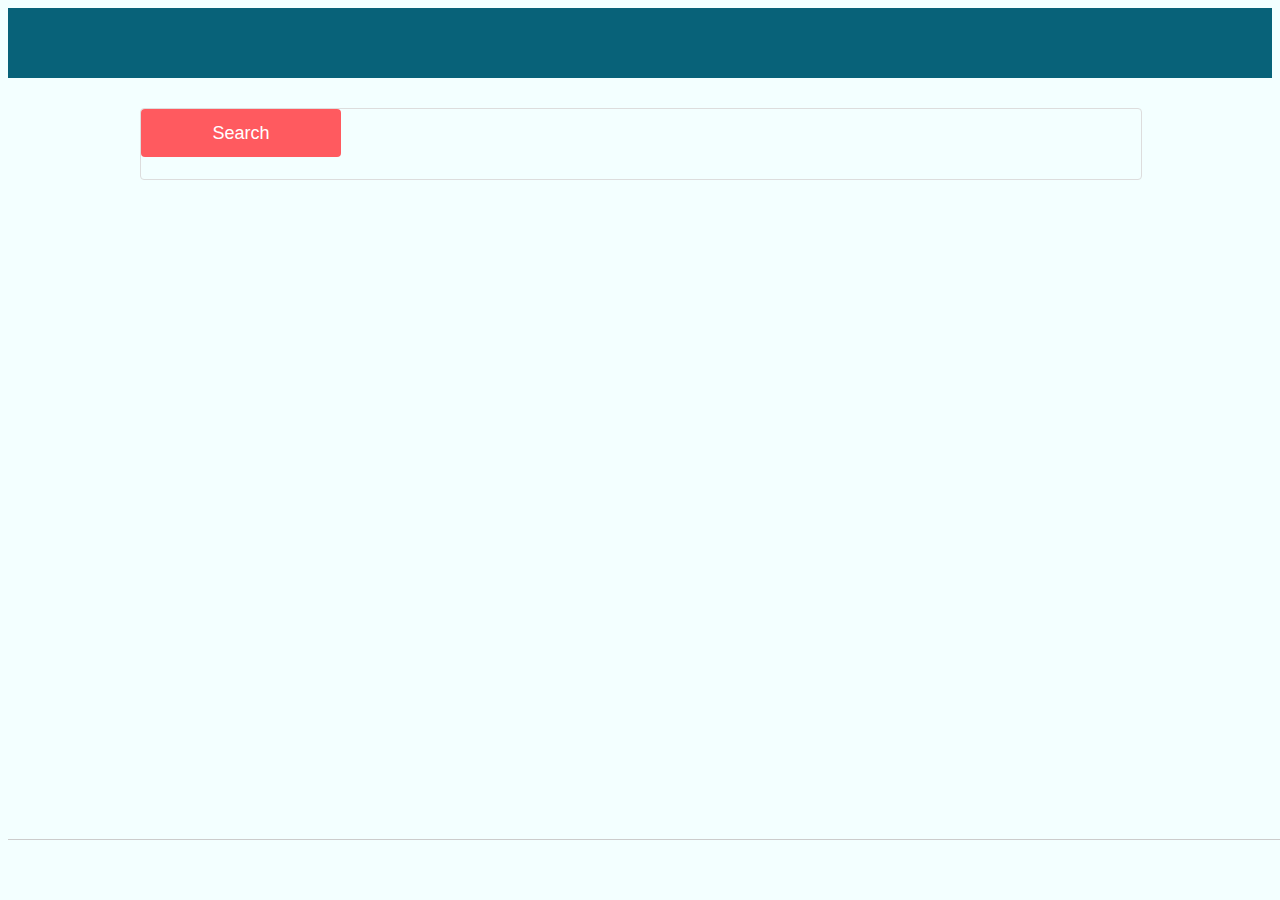
==== web_static/4-index.html @ 0f5d6b9c "first commit" ====
<!DOCTYPE html>
<html>

<head>
  <link rel="stylesheet" type="text/css" href="styles/4-common.css">
  <link rel="stylesheet" type="text/css" href="styles/3-header.css">
  <link rel="stylesheet" type="text/css" href="styles/3-footer.css">
  <link rel="stylesheet" type="text/css" href="styles/4-filters.css">
</head>

<body>
  <header>
    <!-- Header content goes here -->
  </header>

  <div class="container">
    <section class="filters">
      <button class="search-button">Search</button>
    </section>
  </div>

  <footer>
    <!-- Footer content goes here -->
  </footer>
</body>

</html>
---- web_static/styles/4-common.css ----
colgroup{
  
    color: #000;
  
 
  font-family: Georgia, 'Times New Roman', Times, serif;
    margin: 0;
    padding: 0;
  
}
body {
background-color: rgb(243, 255, 255);
color: darkcyan;}
  .container {
    max-width: 1000px;
    margin: 30px auto;
  }
---- web_static/styles/3-header.css ----
header {
    background-color: rgb(8, 98, 121);
    color: white;
    height: 70px;
    width: 100%;
    align-items: center;
}
colgroup{
    color: rgb(23, 94, 94);
}
.logo-container {
    margin-left: 20px;
    display: flex;
    align-items: center;
}

.logo {
    font-weight: bold;
}
---- web_static/styles/3-footer.css ----
footer {
    color: white;
    height: 60px;
    width: 100%;
    position: fixed;
    bottom: 0;
    border-top: 1px solid #CCCCCC;
}

footer div {
    display: flex;
    justify-content: center;
    align-items: center;
    height: 100%;
}
---- web_static/styles/4-filters.css ----
.filters {
    color: white;
    height: 70px;
    width: 100%;
    border: 1px solid #DDDDDD;
    border-radius: 4px;
  }
  
  .search-button {
    font-size: 18px;
    background-color: #FF5A5F;
    color: #FFFFFF;
    height: 48px;
    width: 20%;
    border: none;
    border-radius: 4px;
    margin-right: 30px;
    vertical-align: middle;
  }
  
  .search-button:hover {
    opacity: 0.9;
  }
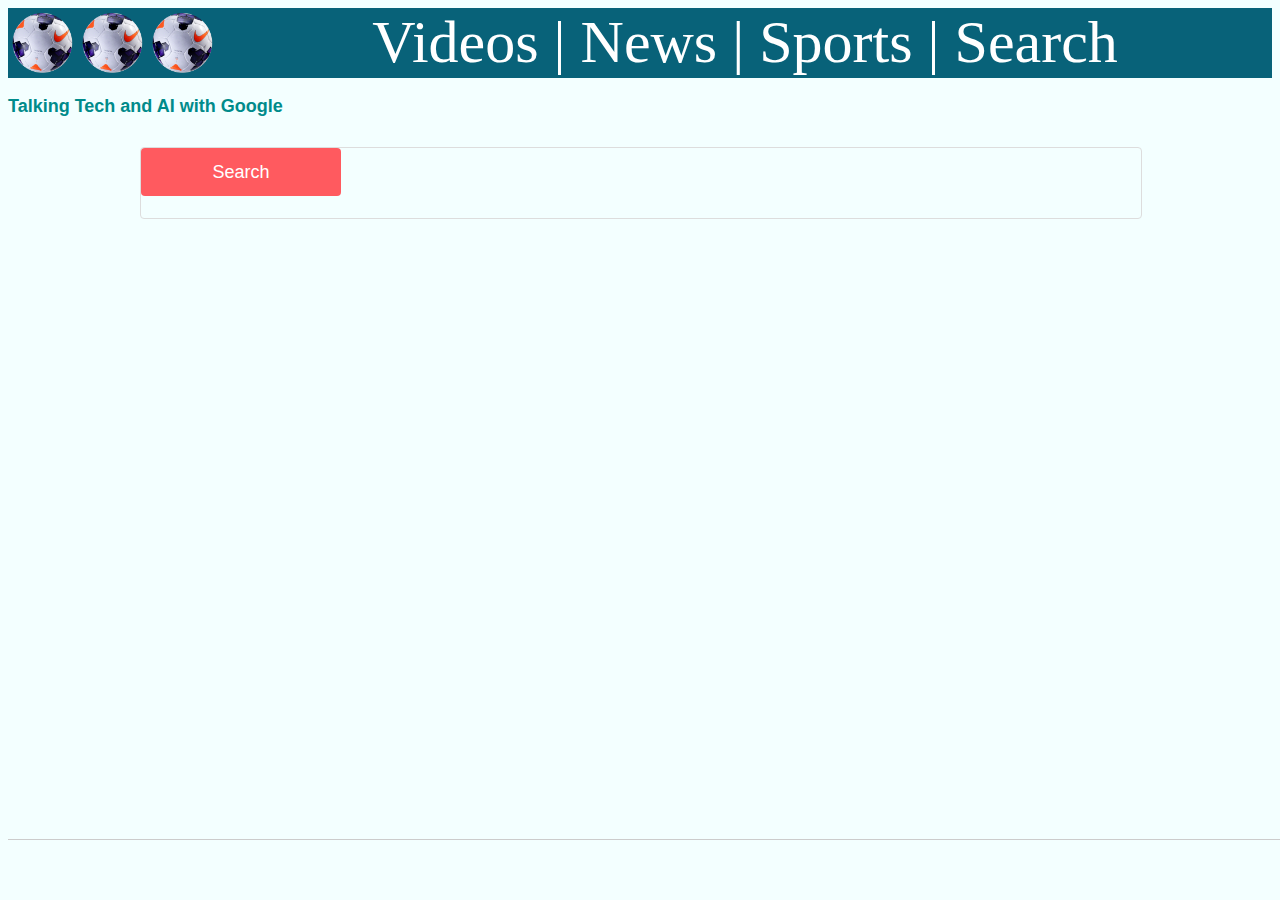
==== commit 7ca379c0: "videos and sports" ====
--- a/web_static/4-index.html
+++ b/web_static/4-index.html
@@ -1,17 +1,38 @@
 <!DOCTYPE html>
 <html>
-
-<head>
   <link rel="stylesheet" type="text/css" href="styles/4-common.css">
   <link rel="stylesheet" type="text/css" href="styles/3-header.css">
   <link rel="stylesheet" type="text/css" href="styles/3-footer.css">
   <link rel="stylesheet" type="text/css" href="styles/4-filters.css">
+  <title>Video & Search Placement
+  </title>
+<head>
+  
+<div>
+  <header>
+   <img src="images/ball.png" alt="ball" title="soccer" width="70px" style="float:left ;">
+   <img src="images/ball.png" alt="ball" title="soccer" width="70px" style="float:left ;">
+   <img src="images/ball.png" alt="ball" title="soccer" width="70px" style="float:left ;">
+Videos | News | Sports | Search
+  
+</div>
 </head>
 
 <body>
-  <header>
-    <!-- Header content goes here -->
-  </header>
+  <style>
+    .video-title{
+      font-family: Arial, Helvetica, sans-serif;
+      font-weight: bold;
+      font-size: 18px;
+      width: 400px;
+
+    }
+  </style>
+  <p class="video-title">
+Talking Tech and AI with Google
+  </p>
+    
+  
 
   <div class="container">
     <section class="filters">
--- a/web_static/styles/4-common.css
+++ b/web_static/styles/4-common.css
@@ -1,4 +1,4 @@
-colgroup{
+{
   
     color: #000;
   
--- a/web_static/styles/3-header.css
+++ b/web_static/styles/3-header.css
@@ -1,9 +1,13 @@
 header {
     background-color: rgb(8, 98, 121);
+    font-size: 60px;
     color: white;
     height: 70px;
     width: 100%;
+    image-orientation: 52px;
+    shape-image-threshold: initial;
     align-items: center;
+    text-align: center;
 }
 colgroup{
     color: rgb(23, 94, 94);
--- a/web_static/styles/4-filters.css
+++ b/web_static/styles/4-filters.css
@@ -16,6 +16,7 @@
     border-radius: 4px;
     margin-right: 30px;
     vertical-align: middle;
+    cursor: pointer;
   }
   
   .search-button:hover {
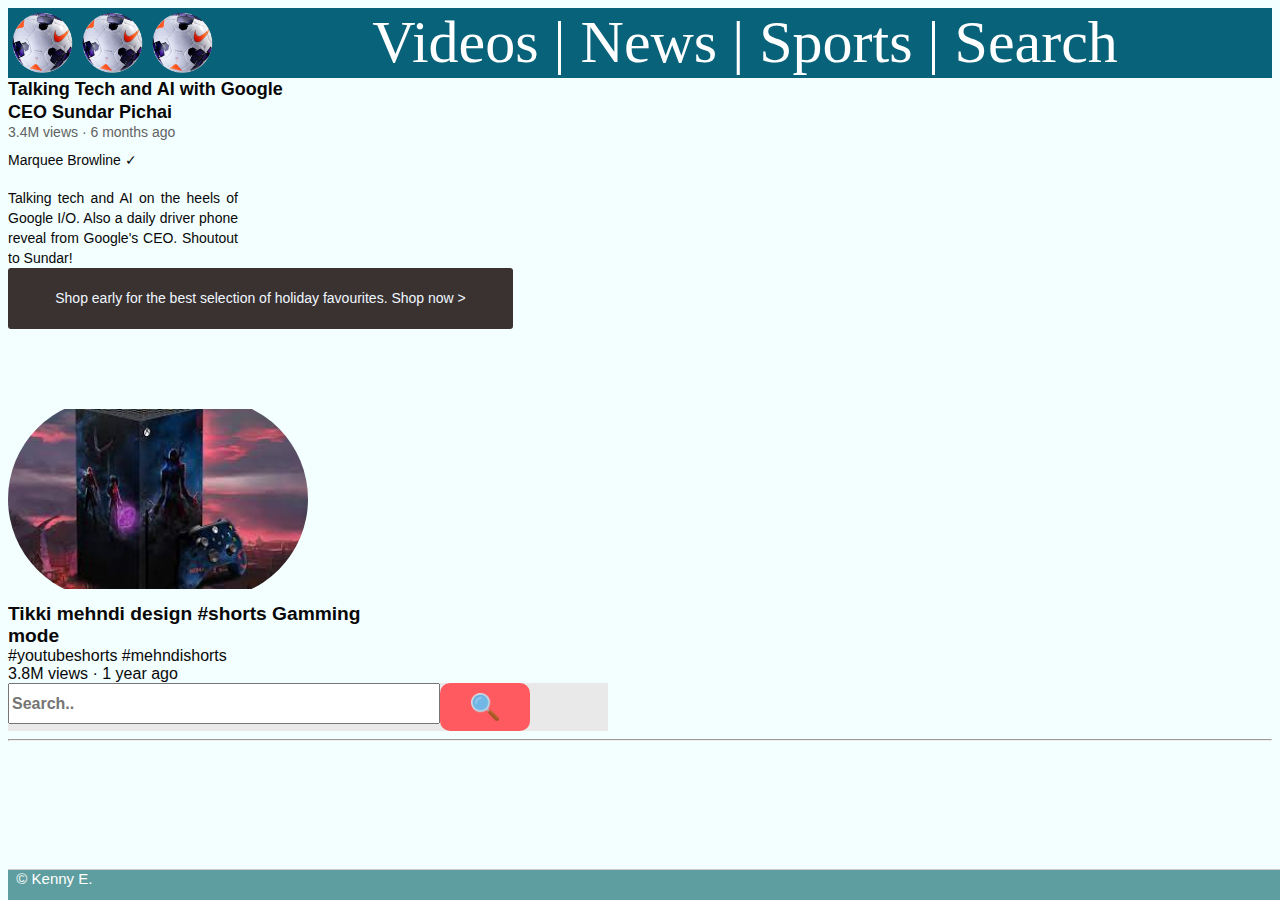
==== commit a4731f23: "youtube page" ====
--- a/web_static/4-index.html
+++ b/web_static/4-index.html
@@ -19,29 +19,57 @@
 </head>
 
 <body>
-  <style>
-    .video-title{
-      font-family: Arial, Helvetica, sans-serif;
-      font-weight: bold;
-      font-size: 18px;
-      width: 400px;
-
-    }
-  </style>
-  <p class="video-title">
-Talking Tech and AI with Google
-  </p>
-    
   
 
-  <div class="container">
-    <section class="filters">
-      <button class="search-button">Search</button>
-    </section>
+  <p class="video-title">
+Talking Tech and AI with Google <br> CEO Sundar Pichai
+  </p>
+
+  <p class="video-stats">
+    3.4M views &#183; 6 months ago
+  </p>
+
+    <p class="video-author">
+      Marquee Browline &#10003;
+    </p>
+
+    
+    <p class="video-description">
+      Talking tech and AI on the heels of Google I/O. Also a daily driver phone reveal from Google's CEO. Shoutout to Sundar!
+    </p>
+  
+
+    <p class="apple-stats"> Shop early for the best selection of holiday favourites.
+       <span class="span-stas">Shop now</span> &#62;
+  </p>
+<img class="img" src="images/xbf=gam.jpg">
+
+<p class="tube">
+  Tikki mehndi design #shorts Gamming mode
+</p>
+  <p class="shots-tube"> #youtubeshorts #mehndishorts
+</p>
+<p class="view">
+  3.8M views &#183; 1 year ago
+  
+</p>
+
+
+
+
+
+
+
+
+<form>
+  <div class="searchnav">
+         <input class="input-text" type="text" placeholder="Search..">
+         <button class="search-button"><img src="images/search (2).png" alt="serch" title="search"></button>
   </div>
-
+</form>
+<hr>
   <footer>
-    <!-- Footer content goes here -->
+    &nbsp; &copy; Kenny E. 
   </footer>
 </body>
 
--- a/web_static/styles/4-common.css
+++ b/web_static/styles/4-common.css
@@ -1,4 +1,4 @@
-{
+header{
   
     color: #000;
   
@@ -10,9 +10,110 @@
 }
 body {
 background-color: rgb(243, 255, 255);
-color: darkcyan;}
+color: rgb(8, 8, 8);}
   .container {
     max-width: 1000px;
     margin: 30px auto;
   }
-  +   p{
+      font-family: Arial, Helvetica, sans-serif;
+      margin-top: 0px;
+      margin-bottom: 0px;
+    }
+
+    .video-title{
+      font-weight: bold;
+      font-size: 18px;
+      width: 400px;
+      line-height: 23px;
+      margin-bottom: 0px;
+
+    }
+
+    .video-stats{
+      font-size: 14px;
+      color: rgb(98, 98, 98);
+      margin-top: 0px;
+      margin-bottom: 12px;
+    }
+
+    .video-author{
+      font-size: 14px;
+      color:rgb(10, 8, 12), 15, 29;
+      margin-top: 0px;
+      margin-bottom: 20px;
+    }
+    .video-description{
+      font-family: Arial;
+      font-size: 14px;
+      color:rgb(10, 8, 12), 15, 29;
+      width: 230px;
+      text-align: justify;
+      line-height: 20px;
+      margin-top: 0px;
+    }
+    .apple-stats{
+      background-color: rgb(58, 49, 49);
+      color: aliceblue;
+      margin: top 25%;
+      margin-bottom: 70px;
+      line-height: 25px;
+      font-size: 14px;
+      width: 505px;
+      border-radius: 3px;
+      padding-top: 18px;
+      padding-bottom: 18px;
+      text-align: center;
+
+      
+
+    }
+.span-stas:hover{
+    color: rgb(46, 238, 7);
+  cursor: pointer;
+  text-decoration: underline;
+  margin-left: 5px;
+}
+.input-text{
+  float: left;
+  width: 420px;
+  height: 35px;
+  padding-right: 6px;
+  color: #000;
+  font-size: medium;
+  font-weight: bold;
+  margin-block-end: auto;
+}
+.searchnav{
+  width: 600px;
+  height: 90%;
+  border: none;
+  border-radius:0px;
+  overflow: hidden;
+  background-color: #e9e9e9;
+  margin-right:25px;
+}
+  /* Style the links inside the navigation bar */
+  /* .search-button{
+    float: right;
+    display: block;
+    text-align: center;
+    padding: 14px 6px;
+    text-decoration: none;
+    font-size: 17px;
+  } */
+  .search-button:hover{
+    background-color: chocolate;
+    color: antiquewhite;
+    margin-right: 25px;
+    object-position: center;
+    border-style: solid;
+    border-radius: 5;
+  }
+  
+ .img{
+  width: 300px;
+  height: 200px;
+  object-fit: contain;
+  border-radius: 300px ;
+ }--- a/web_static/styles/4-filters.css
+++ b/web_static/styles/4-filters.css
@@ -11,15 +11,42 @@
     background-color: #FF5A5F;
     color: #FFFFFF;
     height: 48px;
-    width: 20%;
+    width: 15%;
+    display: flex;
+    padding: 10px 20px;
     border: none;
-    border-radius: 4px;
-    margin-right: 30px;
+    border-radius: 10px;
+    justify-content: center;
     vertical-align: middle;
     cursor: pointer;
   }
   
   .search-button:hover {
+    background-color: chocolate;
     opacity: 0.9;
   }
-  +  .search-nav{
+    padding:52px;
+    color: #555f;
+    display: flex;
+    padding: 2px;
+    border: 2px;
+    border-radius: 5px;
+  }
+  footer{
+    background-color: cadetblue;
+    height: 30px;
+    font-display: 25;
+    font-size: 15px;
+    font-family: arial;
+    
+  }
+  
+.tube{
+  width: 400px;
+  font-weight: bold;
+  font-size: larger;
+}
+.shots-tube{
+  display: inline-block ;
+}
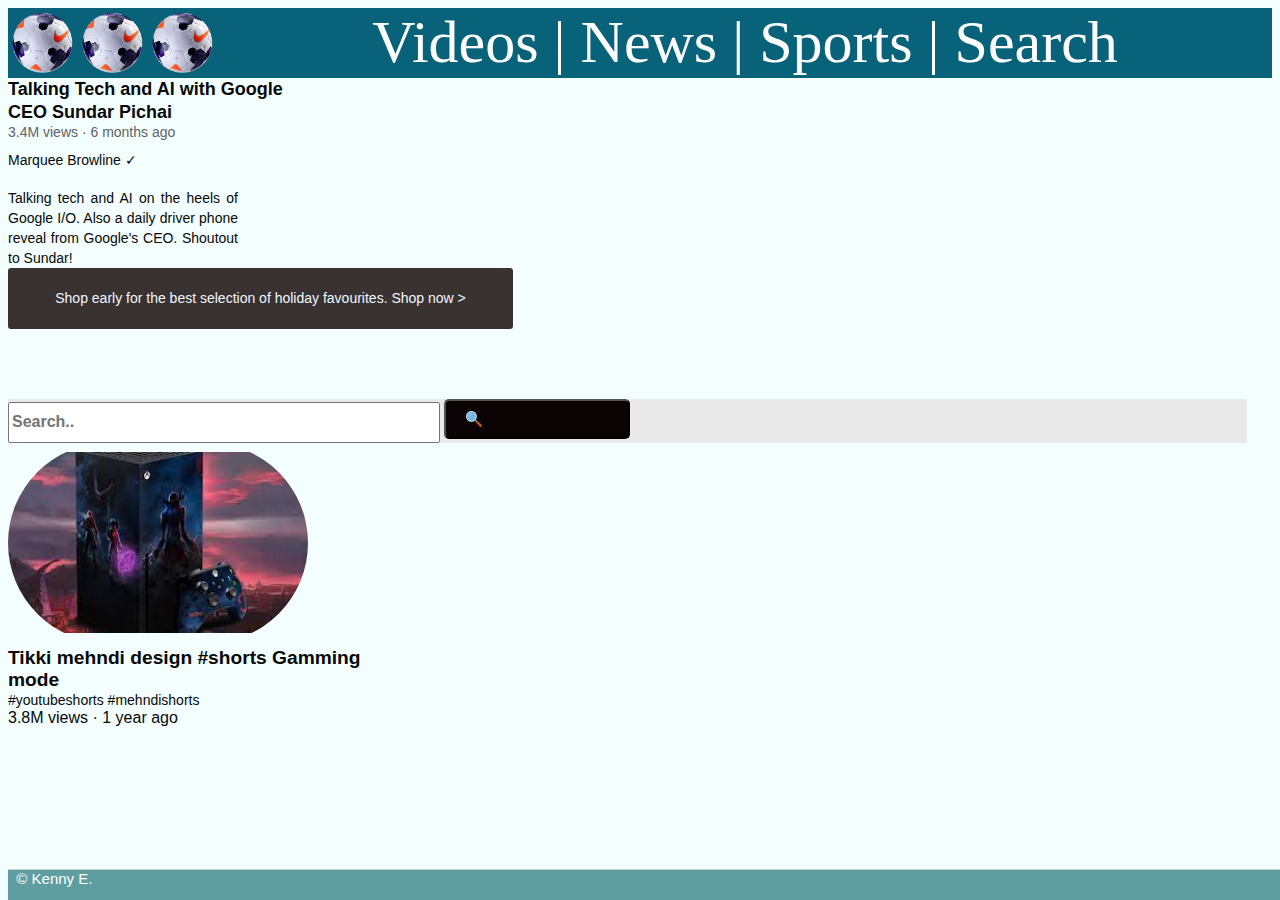
==== commit f3be59b9: "new page" ====
--- a/web_static/4-index.html
+++ b/web_static/4-index.html
@@ -42,6 +42,13 @@
     <p class="apple-stats"> Shop early for the best selection of holiday favourites.
        <span class="span-stas">Shop now</span> &#62;
   </p>
+
+  <div class="searchnav">
+    <input class="input-text" type="text" placeholder="Search..">
+    <button class="search-button"><img src="images/search (2).png" alt="serch" title="search"></button>
+</div>
+
+
 <img class="img" src="images/xbf=gam.jpg">
 
 <p class="tube">
@@ -53,6 +60,7 @@
   3.8M views &#183; 1 year ago
   
 </p>
+<div class="video "
 
 
 
@@ -60,13 +68,8 @@
 
 
 
+ 
 
-<form>
-  <div class="searchnav">
-         <input class="input-text" type="text" placeholder="Search..">
-         <button class="search-button"><img src="images/search (2).png" alt="serch" title="search"></button>
-  </div>
-</form>
 <hr>
   <footer>
     &nbsp; &copy; Kenny E. 
--- a/web_static/styles/4-common.css
+++ b/web_static/styles/4-common.css
@@ -75,17 +75,18 @@
   margin-left: 5px;
 }
 .input-text{
-  float: left;
+  float: none;
   width: 420px;
   height: 35px;
   padding-right: 6px;
   color: #000;
   font-size: medium;
   font-weight: bold;
-  margin-block-end: auto;
+  display: inline-block ;
 }
 .searchnav{
-  width: 600px;
+ /*  width: 800px; */
+ padding-left: none;
   height: 90%;
   border: none;
   border-radius:0px;
@@ -94,7 +95,8 @@
   margin-right:25px;
 }
   /* Style the links inside the navigation bar */
-  /* .search-button{
+  /* .
+  search-button{
     float: right;
     display: block;
     text-align: center;
@@ -103,12 +105,11 @@
     font-size: 17px;
   } */
   .search-button:hover{
-    background-color: chocolate;
+    background-color: rgb(17, 99, 124);
     color: antiquewhite;
     margin-right: 25px;
     object-position: center;
-    border-style: solid;
-    border-radius: 5;
+    border-left: 58px;
   }
   
  .img{
--- a/web_static/styles/4-filters.css
+++ b/web_static/styles/4-filters.css
@@ -8,28 +8,25 @@
   
   .search-button {
     font-size: 18px;
-    background-color: #FF5A5F;
+    background-color: #0c0404;
     color: #FFFFFF;
-    height: 48px;
+    height: 40px;
     width: 15%;
-    display: flex;
+    border-radius: 5px;
+    display:inline-flex;
     padding: 10px 20px;
-    border: none;
-    border-radius: 10px;
-    justify-content: center;
-    vertical-align: middle;
     cursor: pointer;
+    
   }
   
-  .search-button:hover {
+  /* .search-button:hover {
     background-color: chocolate;
     opacity: 0.9;
-  }
+  } */
   .search-nav{
     padding:52px;
-    color: #555f;
-    display: flex;
-    padding: 2px;
+    display: inline-flex;
+    padding: 12px;
     border: 2px;
     border-radius: 5px;
   }
@@ -48,5 +45,9 @@
   font-size: larger;
 }
 .shots-tube{
-  display: inline-block ;
+  display: inline-block;
+  width: 300px;
+  font-size: 14px;
+  text-underline-position: auto;
+
 }
